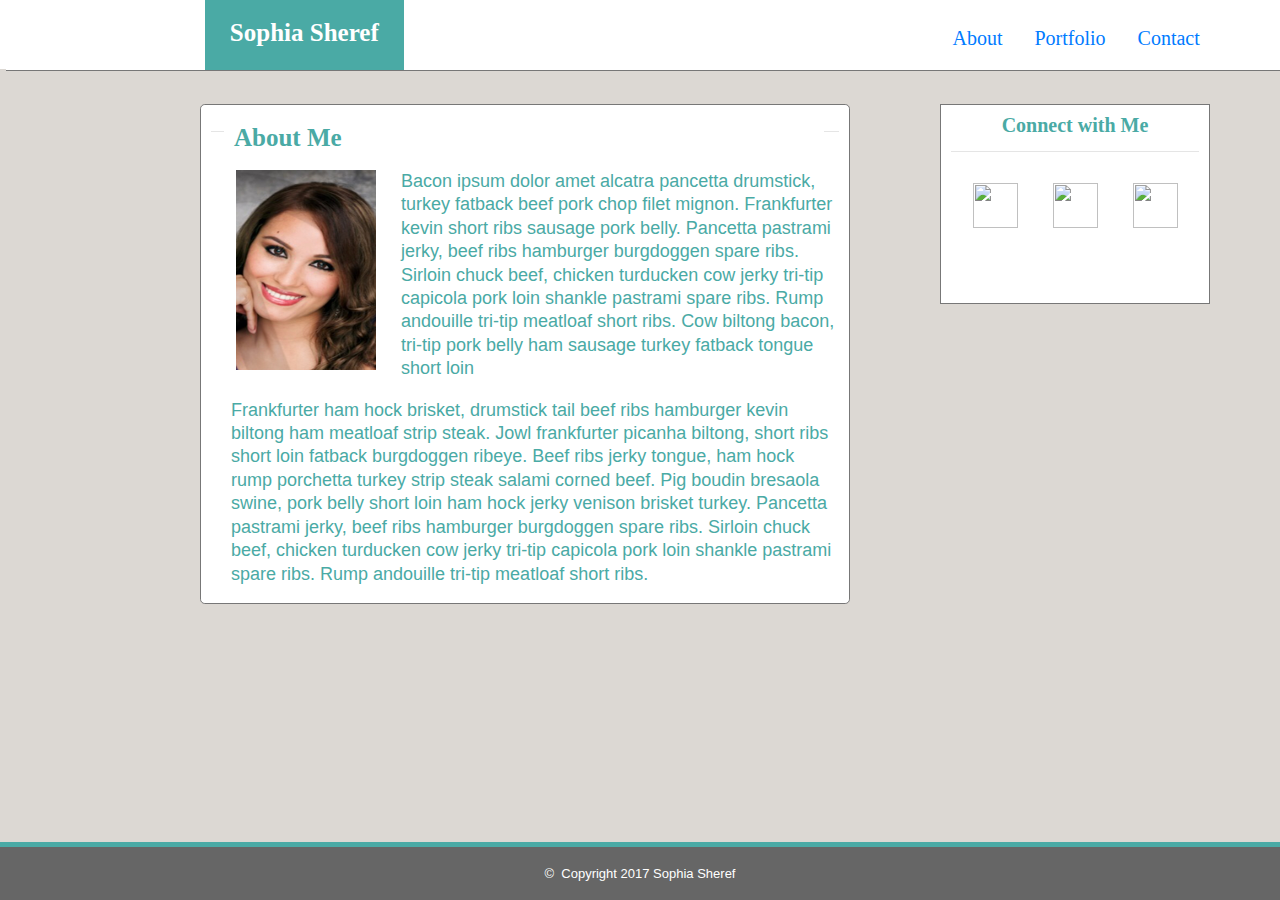
==== index.html @ aa9d2f3a "final" ====
<!DOCTYPE html>
<html>
<head>
	<title>Sophia's Portfolio</title>
	<link rel="stylesheet" href="https://maxcdn.bootstrapcdn.com/bootstrap/4.0.0-beta.2/css/bootstrap.min.css">
	<link rel="stylesheet" type="text/css" href="./assets/css/reset.css">
    <link rel="stylesheet" type="text/css" href="./assets/css/style.css">
    <header class="container-fluid">
    		   <!-- As a heading -->
		<nav class="navbar navbar-expand-md navbar-light" style="background-color: #ffffff;">
			<div class="header">
			    <span class="navbar-brand mb-0 h1" id="brand">Sophia Sheref</span>
			    <div class="collapse navbar-collapse" id="navbarSupportedContent">
			    <ul class="nav navbar">
			        <li class="nav-item">
			        <a class="nav-link" href="index.html">About</a>
			        </li>
			        <br>
					<li class="nav-item">
					<a class="nav-link" href="portfolio.html">Portfolio</a>
					</li>
					<br>
					<li class="nav-item">
				    <a class="nav-link" href="contact.html">Contact</a>
					</li>
			    </ul>
				</div>
			</div>
	    </nav>
    </header>
</head>
<body>
	<div class="container">
	  <div class="jumbotron">
    	<div id="aboutme">
		    <h2>About Me</h2>
		</div>
		<hr>
		    <img src="assets/images/me.jpg" alt="sophia" class="img">
		<div>
    	<p id="p">
    		Bacon ipsum dolor amet alcatra pancetta drumstick, turkey fatback beef pork chop filet mignon. Frankfurter kevin short ribs sausage pork belly. Pancetta pastrami jerky, beef ribs hamburger burgdoggen spare ribs. Sirloin chuck beef, chicken turducken cow jerky tri-tip capicola pork loin shankle pastrami spare ribs. Rump andouille tri-tip meatloaf short ribs. Cow biltong bacon, tri-tip pork belly ham sausage turkey fatback tongue short loin
    	</p>
    	<br>
    	<p id="p">
    		Frankfurter ham hock brisket, drumstick tail beef ribs hamburger kevin biltong ham meatloaf strip steak. Jowl frankfurter picanha biltong, short ribs short loin fatback burgdoggen ribeye. Beef ribs jerky tongue, ham hock rump porchetta turkey strip steak salami corned beef. Pig boudin bresaola swine, pork belly short loin ham hock jerky venison brisket turkey. Pancetta pastrami jerky, beef ribs hamburger burgdoggen spare ribs. Sirloin chuck beef, chicken turducken cow jerky tri-tip capicola pork loin shankle pastrami spare ribs. Rump andouille tri-tip meatloaf short ribs.
    	</p>
    	</div>
    </div>
   </div>
	    <div class="topright" id="connect">
			<h3>Connect with Me</h3>
			<hr>
			<a href="https://github.com/SophiaSheref">
			<img src="assets/images/GitHub.png" class="Link">
			</a>
			<a href="https://www.linkedin.com/in/sophia-sheref-982b9714b/">
			<img src="assets/images/linkedin.png" class="Link">
			</a>
			<a href="https://stackoverflow.com/users/8781189/sophia">
			<img src="assets/images/stackoverflow.png" class="Link">
			</a>
		    </div>
		</div>
    </div>
</div>
    <div class="row">
    	<div class="col-md-12">
           <div class="footer">&copy&nbsp Copyright 2017 Sophia Sheref</div>
		</div>
	</div>
</body>
</html>
---- assets/css/style.css ----
body{
	background-color: #dcd8d3; 
	width: 960px;
}

.header
{
    width: 100%;
	background-color: #ffffff;	
    margin-bottom: -10px;
    border-bottom-style: solid;
    border-bottom-color: #777777;
    border-bottom-width: .5px;
}

.navbar 
{
	width: 146%;
	margin: -5px 100px -5px -25px;
	border-style: solid;
	border-color: #777777;
    padding-top: 10px;
}


#brand 
{
	font-family: 'Georgia', Times, Times New Roman, serif;
	font-size: 25px;
	font-weight: bold;
	color: #ffffff;
	padding: 25px;
	background-color: #4aaaa5;
	position: relative;
	right: -15%;
	margin-top: -10px;
}


#navbarSupportedContent{
	float: right;
	font-family: 'Georgia', Times, Times New Roman, serif;
	font-size: 20px;
	margin-top: 10px;
	color: #777777;
}

.container{
	padding: 20px;
	margin-left: 150px;
}

.jumbotron{
	padding: 10px;
	font-family: 'Arial', 'Helvetica Neue', Helvetica, sans-serif;
	font-size: 18px;
	color: #4aaaa5;
	background-color: #ffffff;
	height: 500px;
	width: 650px;
	border-style: solid;
	border-color: #777777;
	border-width: 1px;
	margin: 20px 0px 0px 30px;
}

#p{
	font-family: 'Arial', 'Helvetica Neue', Helvetica, sans-serif;
	font-size: 18px;
	line-height: 130%;
	color: #4aaaa5;
	margin-left: 20px;
}

.img{
	float: left;
	height: 200px;
	width: 140px;
	margin: 25px;
	padding-top: 0px;
	margin-top: 0px;
}

#aboutme{
	background-color: #ffffff;
	width: 600px;
	margin-top: 0px;
	margin-bottom: 10px;
	margin-left: 13px;
	padding: 10px;
	float: left;
	color: #4aaaa5;
	font-size: 25px;
	font-family: "Georgia", Times, Times New Roman, serif;
	font-weight: bold;
}

#connect 
{
	float: right;
	width: 270px;
	height: 200px;
	background-color: white;
	margin-top: 20px;
	padding: 10px;
	font-family: "Georgia", Times, Times New Roman, serif;
	font-size: 20px;
	font-weight: bold;
	color: #4aaaa5;
    border-style: solid;
	border-color: #777777;
	border-width: 1px;
	text-align: center;
}

.topright {
    top: 300px;
    left: 250px;
    font-size: 30px;
    top: -540px;
    position: relative;
}

.Link 
{
	width: 45px;
	height: 45px;
	margin: 15px;
}

.footer 
{
	clear: both;
	background-color: #666666;
	text-align: center;
	font-size: 13px;
	font-family: 'Arial', 'Helvetica Neue', Helvetica, sans-serif;
	color: white;
	padding: 20px;
	width: 100%;
	border-top: 5px solid #4aaaa5;
	position: fixed;
	left: 0;
	bottom: 0;
}

.image {
    width: 200px;
	height: 200px;
	margin: 5px;
}

.project 
{
	color: white;
	background-color: #4aaaa5;
	font-size: 15px;
	width: 130px;
	padding: 10px;
	margin: 10px 20px 10px 20px;
	text-align: center;
}

.left 
{
	float: left;
	position: relative;
	left: 20px;
}

.right 
{
	float: right;
	position: relative;
	right: 20px;
}

#exampleFormControlTextarea1
{
	height: 200px;
}
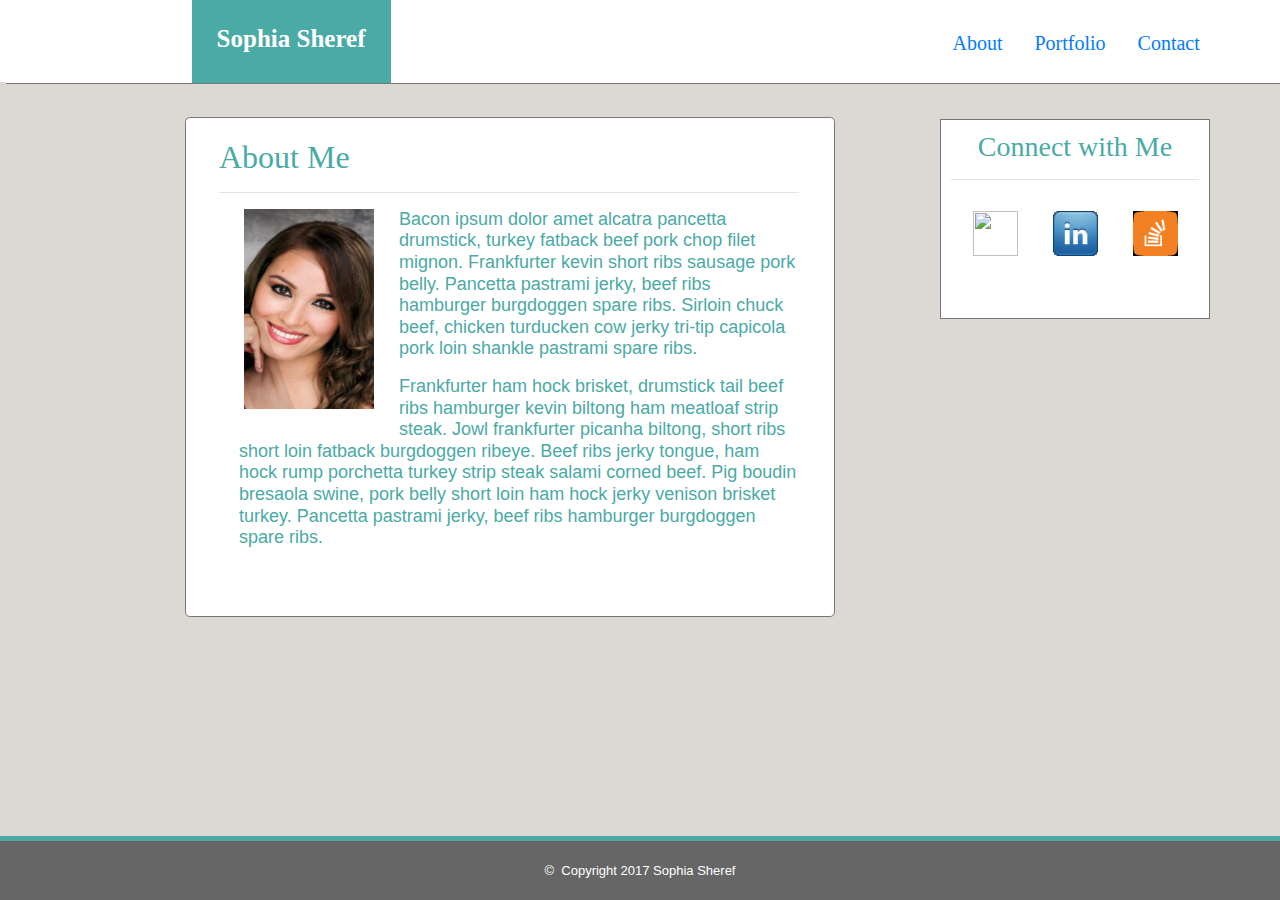
==== commit 305d7faf: "latest edition" ====
--- a/index.html
+++ b/index.html
@@ -2,11 +2,13 @@
 <html>
 <head>
 	<title>Sophia's Portfolio</title>
+	<link rel="stylesheet" type="text/css" href="./assets/css/reset.css">
 	<link rel="stylesheet" href="https://maxcdn.bootstrapcdn.com/bootstrap/4.0.0-beta.2/css/bootstrap.min.css">
-	<link rel="stylesheet" type="text/css" href="./assets/css/reset.css">
     <link rel="stylesheet" type="text/css" href="./assets/css/style.css">
-    <header class="container-fluid">
-    		   <!-- As a heading -->
+</head>
+<body>
+	<header class="container-fluid">
+    		   <!-- navbar starts here-->
 		<nav class="navbar navbar-expand-md navbar-light" style="background-color: #ffffff;">
 			<div class="header">
 			    <span class="navbar-brand mb-0 h1" id="brand">Sophia Sheref</span>
@@ -28,40 +30,40 @@
 			</div>
 	    </nav>
     </header>
-</head>
-<body>
 	<div class="container">
-	  <div class="jumbotron">
+	  <div class="row">
+	   <div class="jumbotron" class="col-md-12">
     	<div id="aboutme">
 		    <h2>About Me</h2>
-		</div>
 		<hr>
 		    <img src="assets/images/me.jpg" alt="sophia" class="img">
 		<div>
     	<p id="p">
-    		Bacon ipsum dolor amet alcatra pancetta drumstick, turkey fatback beef pork chop filet mignon. Frankfurter kevin short ribs sausage pork belly. Pancetta pastrami jerky, beef ribs hamburger burgdoggen spare ribs. Sirloin chuck beef, chicken turducken cow jerky tri-tip capicola pork loin shankle pastrami spare ribs. Rump andouille tri-tip meatloaf short ribs. Cow biltong bacon, tri-tip pork belly ham sausage turkey fatback tongue short loin
+    		Bacon ipsum dolor amet alcatra pancetta drumstick, turkey fatback beef pork chop filet mignon. Frankfurter kevin short ribs sausage pork belly. Pancetta pastrami jerky, beef ribs hamburger burgdoggen spare ribs. Sirloin chuck beef, chicken turducken cow jerky tri-tip capicola pork loin shankle pastrami spare ribs.
     	</p>
-    	<br>
     	<p id="p">
-    		Frankfurter ham hock brisket, drumstick tail beef ribs hamburger kevin biltong ham meatloaf strip steak. Jowl frankfurter picanha biltong, short ribs short loin fatback burgdoggen ribeye. Beef ribs jerky tongue, ham hock rump porchetta turkey strip steak salami corned beef. Pig boudin bresaola swine, pork belly short loin ham hock jerky venison brisket turkey. Pancetta pastrami jerky, beef ribs hamburger burgdoggen spare ribs. Sirloin chuck beef, chicken turducken cow jerky tri-tip capicola pork loin shankle pastrami spare ribs. Rump andouille tri-tip meatloaf short ribs.
+    		Frankfurter ham hock brisket, drumstick tail beef ribs hamburger kevin biltong ham meatloaf strip steak. Jowl frankfurter picanha biltong, short ribs short loin fatback burgdoggen ribeye. Beef ribs jerky tongue, ham hock rump porchetta turkey strip steak salami corned beef. Pig boudin bresaola swine, pork belly short loin ham hock jerky venison brisket turkey. Pancetta pastrami jerky, beef ribs hamburger burgdoggen spare ribs.
     	</p>
     	</div>
+       </div>
+      </div>
+     </div>
     </div>
-   </div>
-	    <div class="topright" id="connect">
+	    <div class="topright" id="connect" class="col-md-4">
 			<h3>Connect with Me</h3>
 			<hr>
 			<a href="https://github.com/SophiaSheref">
-			<img src="assets/images/GitHub.png" class="Link">
+			<img src="assets/images/GitHub.jpg" class="Link">
 			</a>
 			<a href="https://www.linkedin.com/in/sophia-sheref-982b9714b/">
-			<img src="assets/images/linkedin.png" class="Link">
+			<img src="assets/images/linkedin.jpg" class="Link">
 			</a>
 			<a href="https://stackoverflow.com/users/8781189/sophia">
-			<img src="assets/images/stackoverflow.png" class="Link">
+			<img src="assets/images/stackoverflow.jpg" class="Link">
 			</a>
 		    </div>
 		</div>
+    </div>
     </div>
 </div>
     <div class="row">
--- a/assets/css/style.css
+++ b/assets/css/style.css
@@ -32,7 +32,7 @@
 	padding: 25px;
 	background-color: #4aaaa5;
 	position: relative;
-	right: -15%;
+	right: -14%;
 	margin-top: -10px;
 }
 
@@ -67,7 +67,7 @@
 #p{
 	font-family: 'Arial', 'Helvetica Neue', Helvetica, sans-serif;
 	font-size: 18px;
-	line-height: 130%;
+	line-height: 120%;
 	color: #4aaaa5;
 	margin-left: 20px;
 }
@@ -75,7 +75,7 @@
 .img{
 	float: left;
 	height: 200px;
-	width: 140px;
+	width: 130px;
 	margin: 25px;
 	padding-top: 0px;
 	margin-top: 0px;
@@ -92,7 +92,6 @@
 	color: #4aaaa5;
 	font-size: 25px;
 	font-family: "Georgia", Times, Times New Roman, serif;
-	font-weight: bold;
 }
 
 #connect 
@@ -101,7 +100,7 @@
 	width: 270px;
 	height: 200px;
 	background-color: white;
-	margin-top: 20px;
+	margin-top: 42px;
 	padding: 10px;
 	font-family: "Georgia", Times, Times New Roman, serif;
 	font-size: 20px;
@@ -114,10 +113,9 @@
 }
 
 .topright {
-    top: 300px;
     left: 250px;
     font-size: 30px;
-    top: -540px;
+    top: -560px;
     position: relative;
 }
 
@@ -173,9 +171,4 @@
 	float: right;
 	position: relative;
 	right: 20px;
-}
-
-#exampleFormControlTextarea1
-{
-	height: 200px;
 }